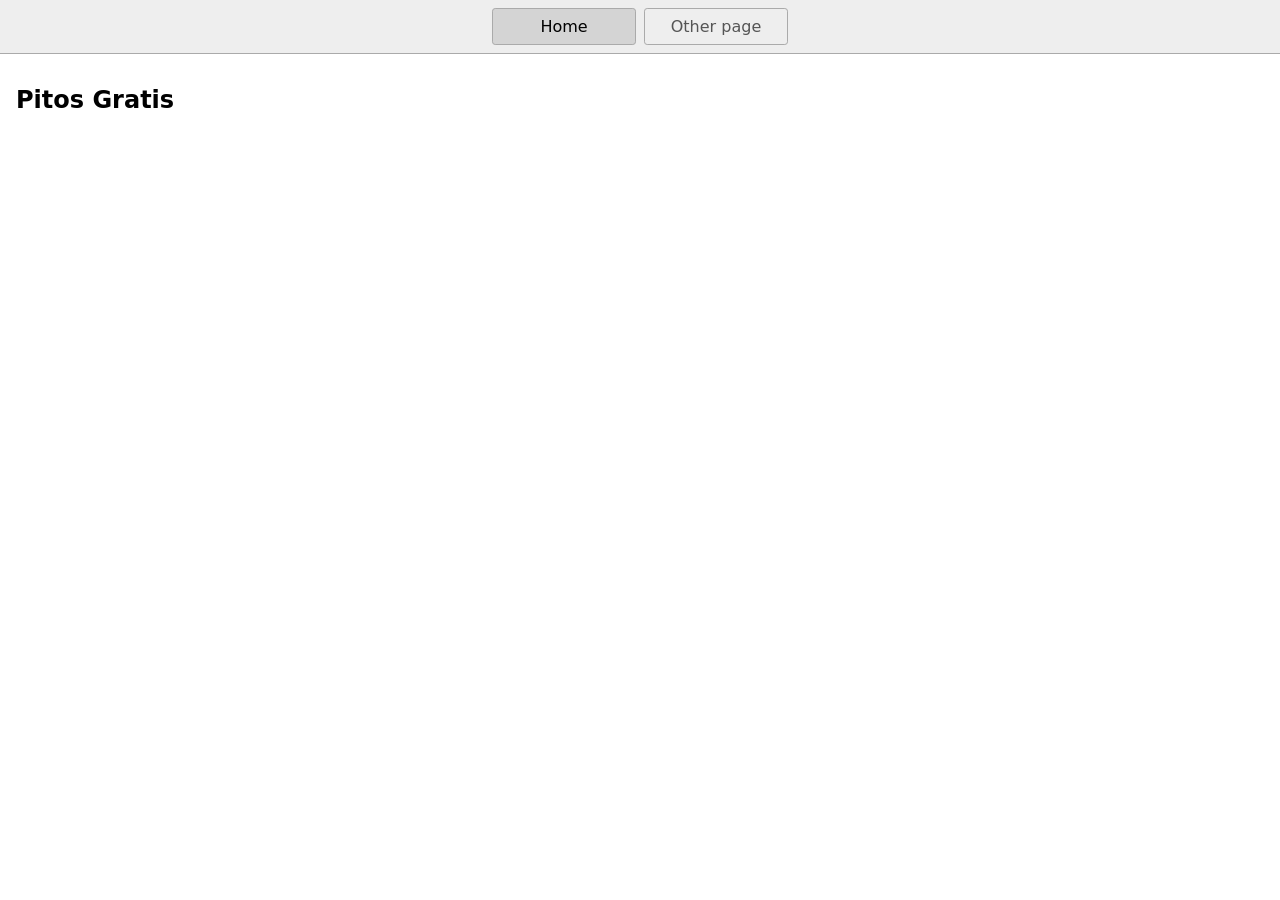
==== PáginaCastellano/Pagina1.html @ 0617e476 "2 files added, 4 deleted" ====
<!DOCTYPE html>
<html lang="en">
  <head>
    <title>Home</title>
    <meta charset="UTF-8" />
    <meta name="viewport" content="width=device-width" />
    <!--
      Need a visual blank slate?
      Remove all code in `styles.css`!
    -->
    <link rel="stylesheet" href="styles.css" />
    <script type="module" src="script.js"></script>
  </head>
  <body>
    <nav>
      <a href="/" aria-current="page">Home</a>
      <a href="/page2.html">Other page</a>
    </nav>
    <main>
      <h1>Pitos Gratis</h1>
    </main>
  </body>
</html>
---- PáginaCastellano/styles.css ----
* {
  box-sizing: border-box;
}

body {
  margin: 0;
  font-family: system-ui, sans-serif;
  color: black;
  background-color: white;
}

nav {
  display: flex;
  flex-wrap: wrap;
  align-items: center;
  justify-content: center;
  padding: 0.5rem;
  gap: 0.5rem;
  border-bottom: solid 1px #aaa;
  background-color: #eee;
}

nav a {
  display: inline-block;
  min-width: 9rem;
  padding: 0.5rem;
  border-radius: 0.2rem;
  border: solid 1px #aaa;
  text-align: center;
  text-decoration: none;
  color: #555;
}

nav a[aria-current='page'] {
  color: #000;
  background-color: #d4d4d4;
}

main {
  padding: 1rem;
}

h1 {
  font-weight: bold;
  font-size: 1.5rem;
}
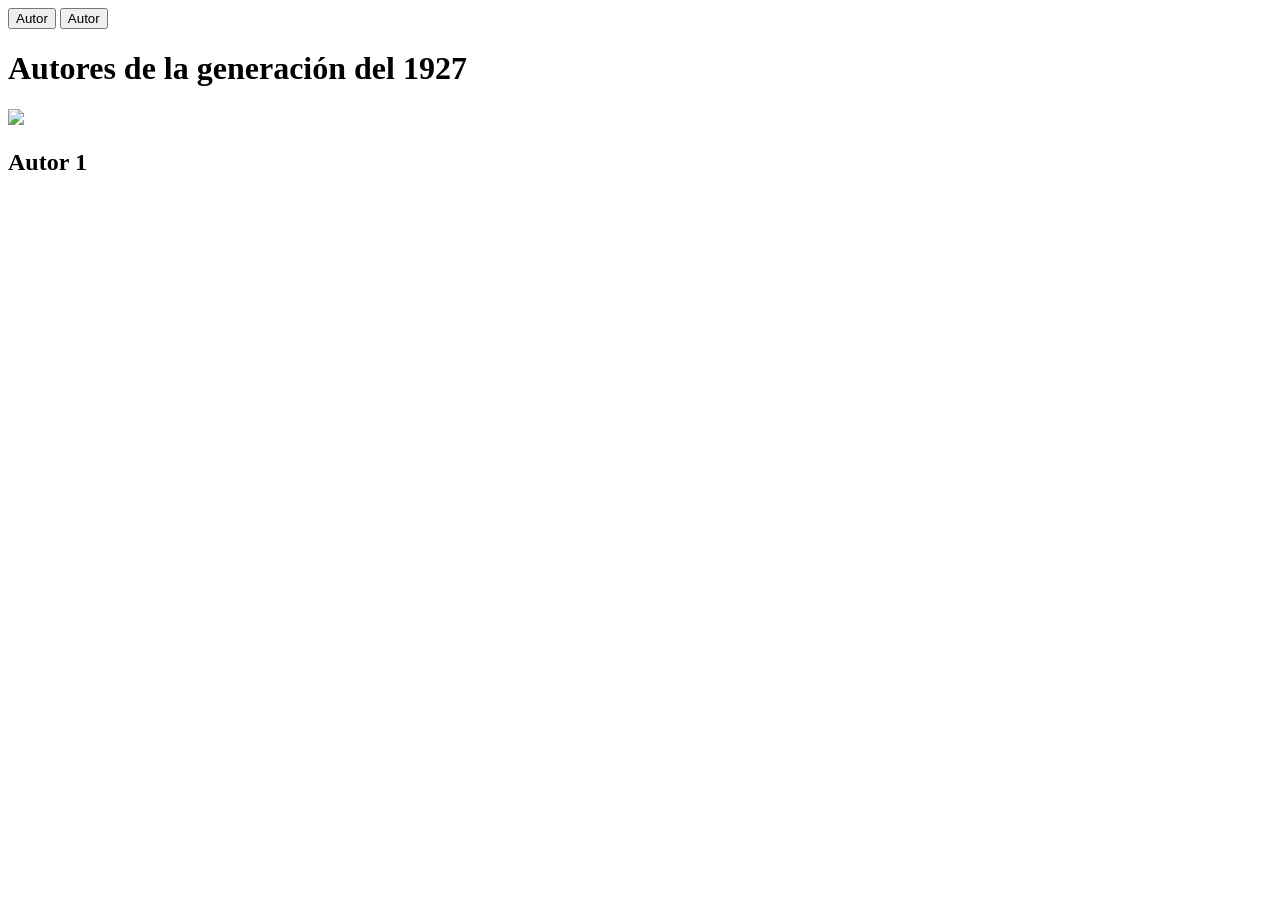
==== commit 8b675410: "3 files modified" ====
--- a/PáginaCastellano/Pagina1.html
+++ b/PáginaCastellano/Pagina1.html
@@ -1,23 +1,20 @@
 <!DOCTYPE html>
 <html lang="en">
-  <head>
-    <title>Home</title>
-    <meta charset="UTF-8" />
-    <meta name="viewport" content="width=device-width" />
-    <!--
-      Need a visual blank slate?
-      Remove all code in `styles.css`!
-    -->
-    <link rel="stylesheet" href="styles.css" />
-    <script type="module" src="script.js"></script>
-  </head>
-  <body>
-    <nav>
-      <a href="/" aria-current="page">Home</a>
-      <a href="/page2.html">Other page</a>
-    </nav>
-    <main>
-      <h1>Pitos Gratis</h1>
-    </main>
-  </body>
-</html>
+    <head>
+        <meta charset="UTF-8">
+        <meta name="viewport" content="width=device-width, initial-scale=1.0">
+        <title>La generación del '27</title>
+        <link rel="stylesheet" href="Title_3.css">
+    </head>
+    <body>
+        <div id="butt">
+            <button id="b_1">Autor</button>
+            <button id="b_2">Autor</button>
+            <h1>Autores de la generación del 1927</h1>
+        </div>
+        <div id="autor">
+            <img src="https://wompampsupport.azureedge.net/fetchimage?siteId=7575&v=2&jpgQuality=100&width=700&url=https%3A%2F%2Fi.kym-cdn.com%2Fphotos%2Fimages%2Fnewsfeed%2F001%2F468%2F202%2Fb02.jpg">
+            <h2>Autor 1</h2>
+        </div>
+    </body>
+</html>
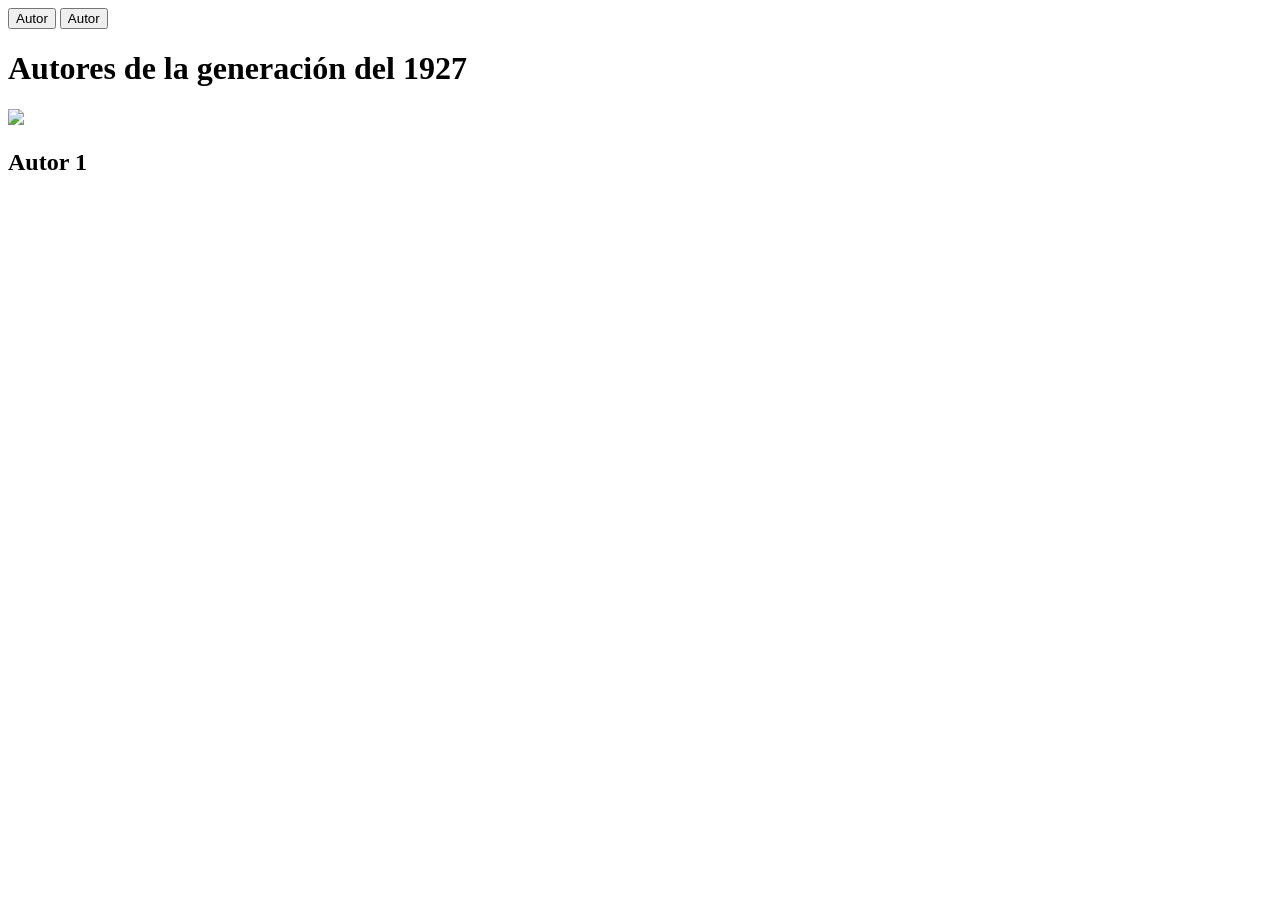
==== commit a52b88d0: "1 file modified" ====
--- a/PáginaCastellano/Pagina1.html
+++ b/PáginaCastellano/Pagina1.html
@@ -1,20 +1,22 @@
 <!DOCTYPE html>
 <html lang="en">
-    <head>
-        <meta charset="UTF-8">
-        <meta name="viewport" content="width=device-width, initial-scale=1.0">
-        <title>La generación del '27</title>
-        <link rel="stylesheet" href="Title_3.css">
-    </head>
-    <body>
-        <div id="butt">
-            <button id="b_1">Autor</button>
-            <button id="b_2">Autor</button>
-            <h1>Autores de la generación del 1927</h1>
-        </div>
-        <div id="autor">
-            <img src="https://wompampsupport.azureedge.net/fetchimage?siteId=7575&v=2&jpgQuality=100&width=700&url=https%3A%2F%2Fi.kym-cdn.com%2Fphotos%2Fimages%2Fnewsfeed%2F001%2F468%2F202%2Fb02.jpg">
-            <h2>Autor 1</h2>
-        </div>
-    </body>
-</html>+  <head>
+    <meta charset="UTF-8" />
+    <meta name="viewport" content="width=device-width, initial-scale=1.0" />
+    <title>La generación del '27</title>
+    <link rel="stylesheet" href="Estilo_Pagina" />
+  </head>
+  <body>
+    <div id="butt">
+      <button id="b_1">Autor</button>
+      <button id="b_2">Autor</button>
+      <h1>Autores de la generación del 1927</h1>
+    </div>
+    <div id="autor">
+      <img
+        src="https://wompampsupport.azureedge.net/fetchimage?siteId=7575&v=2&jpgQuality=100&width=700&url=https%3A%2F%2Fi.kym-cdn.com%2Fphotos%2Fimages%2Fnewsfeed%2F001%2F468%2F202%2Fb02.jpg"
+      />
+      <h2>Autor 1</h2>
+    </div>
+  </body>
+</html>
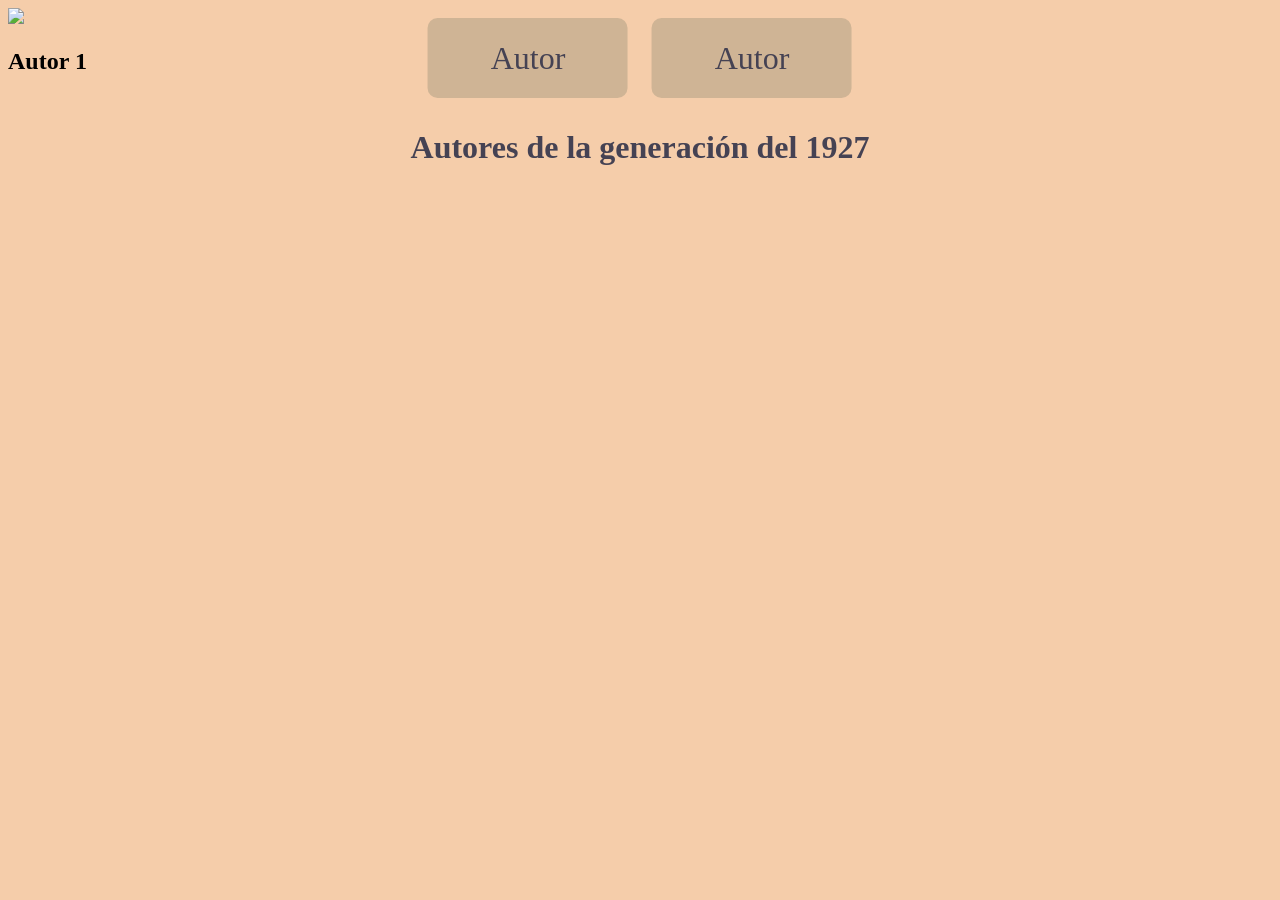
==== commit c50f8913: "1 file modified" ====
--- a/PáginaCastellano/Pagina1.html
+++ b/PáginaCastellano/Pagina1.html
@@ -4,7 +4,7 @@
     <meta charset="UTF-8" />
     <meta name="viewport" content="width=device-width, initial-scale=1.0" />
     <title>La generación del '27</title>
-    <link rel="stylesheet" href="Estilo_Pagina" />
+    <link rel="stylesheet" href="Estilo_Pagina.css" />
   </head>
   <body>
     <div id="butt">
--- a/PáginaCastellano/Estilo_Pagina.css
+++ b/PáginaCastellano/Estilo_Pagina.css
@@ -0,0 +1,33 @@
+body {
+  background-color: #f5cdaa;
+}
+
+button {
+  font-family: 'Josefin Sans Thin';
+  background-color: #cfb495;
+  color: #454253;
+  width: 200px;
+  height: 80px;
+  border: none;
+  border-radius: 10px;
+  font-size: 32px;
+  margin: 10px;
+}
+
+button:hover {
+  background-color: #a58c6f;
+}
+
+#butt {
+  background-image: url(https://wompampsupport.azureedge.net/fetchimage?siteId=7575&v=2&jpgQuality=100&width=700&url=https%3A%2F%2Fi.kym-cdn.com%2Fphotos%2Fimages%2Fnewsfeed%2F001%2F468%2F202%2Fb02.jpg);
+  text-align: center;
+  position: fixed;
+  left: 50%;
+  margin-right: -50%;
+  transform: translate(-50%);
+}
+
+h1 {
+  color: #454253;
+  font-family: 'Castoro Titling';
+}
